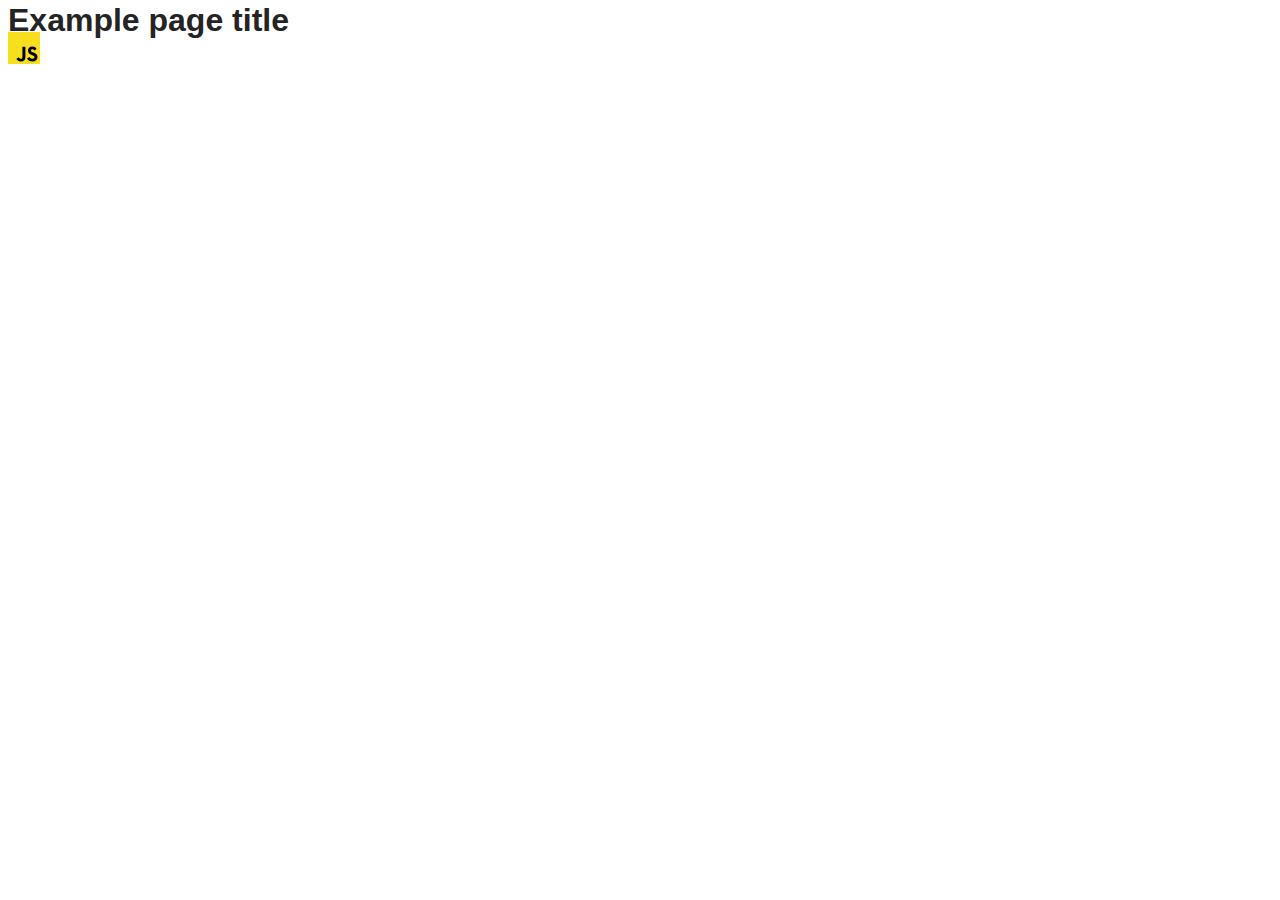
==== src/index.html @ 811b2ee6 "Initial commit" ====
<!DOCTYPE html>
<html lang="en">
  <head>
    <meta charset="UTF-8" />
    <link rel="icon" type="image/svg+xml" href="/favicon.svg" />
    <meta name="viewport" content="width=device-width, initial-scale=1.0" />
    <title>Vanilla App Template</title>
    <link rel="stylesheet" href="./css/styles.css" />
  </head>
  <body>
    <load ="partials/header.html" />

    <section>
      <h1>Example page title</h1>
      <!-- Path to images as from index.html file -->
      <img src="./img/javascript.svg" alt="" />
    </section>

    <!-- Loads the specified .html file -->
    <load ="partials/vite-promo.html" />

    <script type="module" src="./main.js"></script>
  </body>
</html>
---- src/css/styles.css ----
/**
  |============================
  | include css partials with
  | default @import url()
  |============================
*/
@import url('./reset.css');
@import url('./vite-promo.css');
@import url('./header.css');

:root {
  font-family: Inter, Avenir, Helvetica, Arial, sans-serif;
  font-size: 16px;
  line-height: 24px;
  font-weight: 400;

  color: #242424;
  background-color: rgba(255, 255, 255, 0.87);

  font-synthesis: none;
  text-rendering: optimizeLegibility;
  -webkit-font-smoothing: antialiased;
  -moz-osx-font-smoothing: grayscale;
  -webkit-text-size-adjust: 100%;
}
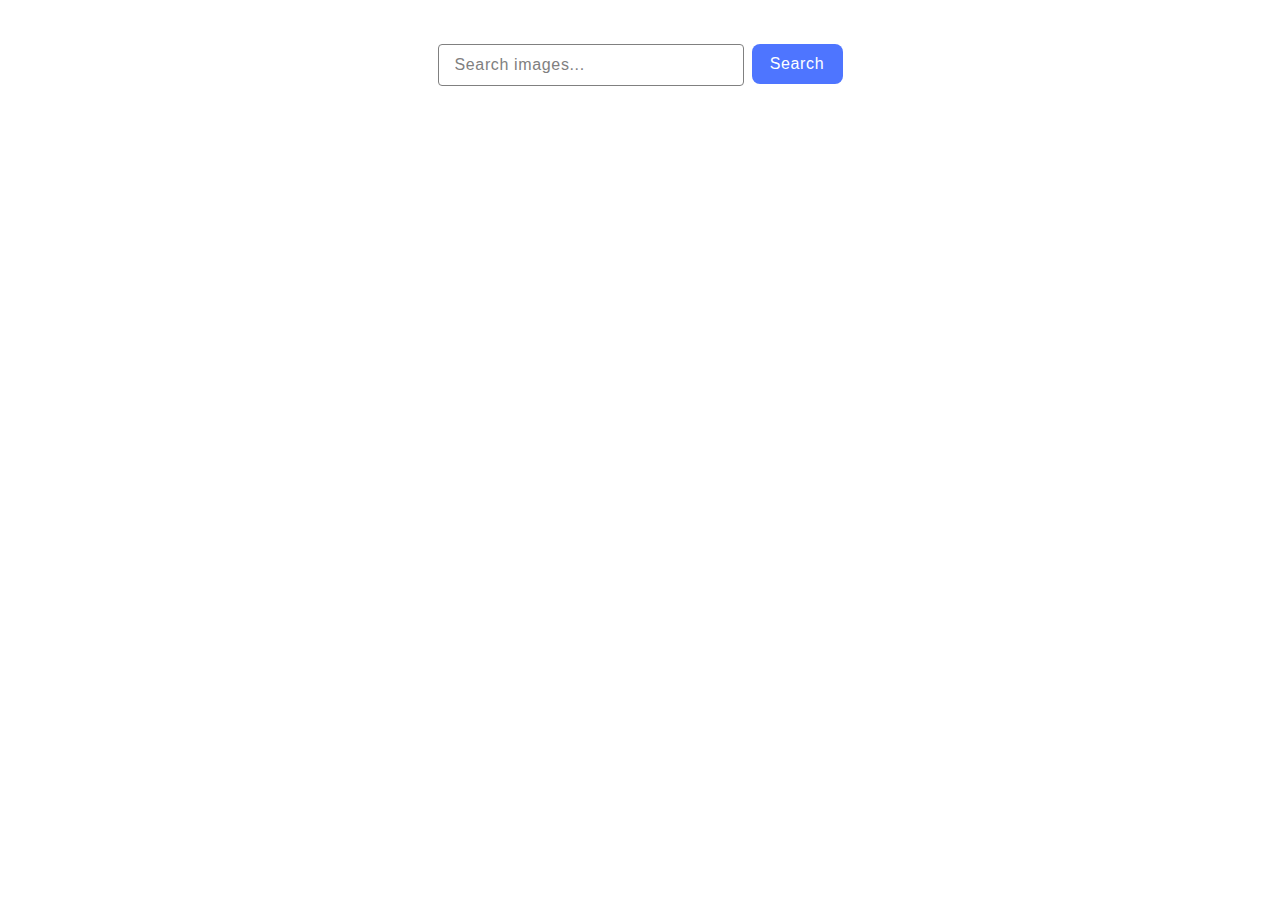
==== commit 86e03b5f: "hw-DONE" ====
--- a/src/index.html
+++ b/src/index.html
@@ -2,23 +2,25 @@
 <html lang="en">
   <head>
     <meta charset="UTF-8" />
-    <link rel="icon" type="image/svg+xml" href="/favicon.svg" />
+    <link rel="icon" type="image/svg+xml" href="./img/favicon.svg" />
     <meta name="viewport" content="width=device-width, initial-scale=1.0" />
-    <title>Vanilla App Template</title>
+    <title>Serhii Syrov: HW11</title>
     <link rel="stylesheet" href="./css/styles.css" />
   </head>
-  <body>
-    <load ="partials/header.html" />
-
-    <section>
-      <h1>Example page title</h1>
-      <!-- Path to images as from index.html file -->
-      <img src="./img/javascript.svg" alt="" />
-    </section>
-
-    <!-- Loads the specified .html file -->
-    <load ="partials/vite-promo.html" />
-
+  <body>     
+      <section class="container">
+     <div class="loader">Loading</div>
+        <form class="form">
+          <input
+            type="text"
+            name="input"
+            class="input"
+            placeholder="Search images..."
+          /><button type="submit" class="btn">Search</button>
+        </form>
+        <ul class="gallery"></ul>
+      </section>
+    </div>
     <script type="module" src="./main.js"></script>
   </body>
 </html>
--- a/src/css/styles.css
+++ b/src/css/styles.css
@@ -1,13 +1,3 @@
-/**
-  |============================
-  | include css partials with
-  | default @import url()
-  |============================
-*/
-@import url('./reset.css');
-@import url('./vite-promo.css');
-@import url('./header.css');
-
 :root {
   font-family: Inter, Avenir, Helvetica, Arial, sans-serif;
   font-size: 16px;
@@ -23,3 +13,185 @@
   -moz-osx-font-smoothing: grayscale;
   -webkit-text-size-adjust: 100%;
 }
+
+/* Reset styles */
+h1,
+h2,
+h3,
+h4,
+h5,
+h6,
+p {
+  margin: 0;
+}
+
+p:last-child {
+  margin-bottom: 0;
+}
+
+ul {
+  margin: 0;
+  padding: 0;
+  list-style: none;
+}
+
+a {
+  color: currentColor;
+  text-decoration: none;
+}
+
+button {
+  cursor: pointer;
+}
+
+img {
+  display: block;
+  max-width: 100%;
+  height: auto;
+}
+
+/* ===================================Styles page============================================== */
+body {
+  position: relative;
+}
+
+.container {
+  padding: 36px 156px;
+}
+
+.form {
+  display: flex;
+  gap: 8px;
+  justify-content: center;
+}
+
+.input {
+  border: 1px solid #808080;
+  border-radius: 4px;
+  width: 272px;
+  height: 40px;
+  font-family: 'Montserrat', sans-serif;
+  font-size: 16px;
+  line-height: 1.5;
+  letter-spacing: 0.04em;
+  color: #2e2f42;
+  padding: 0 16px;
+  outline: none;
+}
+
+.input:hover {
+  border-color: #000;
+}
+
+.input:focus {
+  border-color: #4e75ff;
+}
+
+.input::placeholder {
+  color: #808080;
+}
+
+.btn {
+  border-radius: 8px;
+  padding: 8px 16px;
+  width: 91px;
+  height: 40px;
+  background-color: #4e75ff;
+  border: none;
+  font-weight: 500;
+  font-size: 16px;
+  line-height: 1.5;
+  letter-spacing: 0.04em;
+  color: #fff;
+}
+
+.btn:hover {
+  background-color: #6c8cff;
+}
+
+.gallery {
+  margin-top: 32px;
+  display: flex;
+  gap: 24px;
+  flex-wrap: wrap;
+}
+
+.gallery-item {
+  border: 1px solid #808080;
+  width: 360px;
+  height: 200px;
+  position: relative;
+}
+
+.gallery-image {
+  width: 100%;
+  height: 100%;
+}
+
+.img-descr-container {
+  padding: 4px 20px;
+  position: absolute;
+  bottom: 0;
+  left: 0;
+  z-index: 2;
+  width: 320px;
+  height: 40px;
+  background-color: #fff;
+  display: flex;
+  gap: 28px;
+  justify-content: center;
+  align-items: center;
+}
+
+.img-descr-subtitle {
+  display: flex;
+  flex-direction: column;
+  font-family: 'Montserrat', sans-serif;
+  font-weight: 600;
+  font-size: 12px;
+  line-height: 1.33;
+  letter-spacing: 0.04em;
+  color: #2e2f42;
+  justify-content: center;
+
+  align-items: center;
+}
+
+.img-descr-qty {
+  font-weight: 400;
+  line-height: 2;
+}
+
+.loader {
+  position: fixed;
+  top: 50%;
+  left: 50%;
+  transform: translate(-50%, -50%);
+  color: #000;
+  font-family: Consolas, Menlo, Monaco, monospace;
+  font-weight: bold;
+  font-size: 78px;
+  opacity: 0.8;
+  display: none;
+}
+.loader:before {
+  content: '{';
+  display: inline-block;
+  animation: pulse 0.4s alternate infinite ease-in-out;
+}
+.loader:after {
+  content: '}';
+  display: inline-block;
+  animation: pulse 0.4s 0.3s alternate infinite ease-in-out;
+}
+
+@keyframes pulse {
+  to {
+    transform: scale(0.8);
+    opacity: 0.5;
+  }
+}
+
+.simple-lightbox {
+  background-color: #2e2f42cc;
+}
